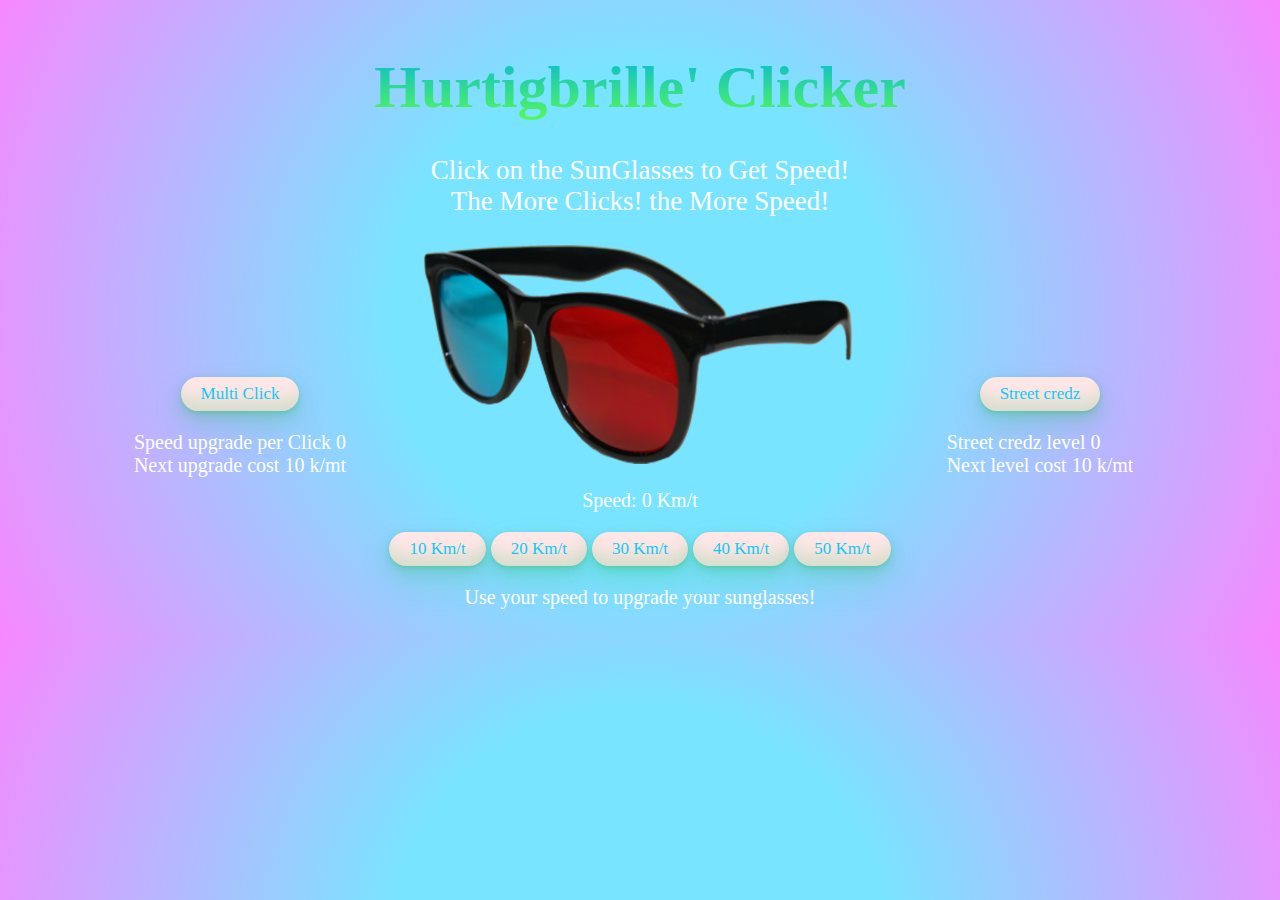
==== index.html @ 16ea81d1 "Cleaned up the javaScript" ====
<!DOCTYPE html>
<html lang="en" xmlns="http://www.w3.org/1999/html">
<head>
    <meta charset="UTF-8">
    <link rel="stylesheet" href="style.css">
    <title>Hurtigbrille' Clicker</title>
    <link rel="icon" type="image/x-con" href="favicon.ico">
</head>
    <body>
        <header>
            <h1> Hurtigbrille' Clicker </h1>
                <div class="headerParagraph">
                    <p>Click on the SunGlasses to Get Speed!
                        <br> The More Clicks! the More Speed!</p>
                </div>
        </header>
        <main>
            <div>
                <img id="sunGlass" src="Level1.png">
            </div>

            <div class="speedScore">
                <p> Speed: <span id="score">0</span> Km/t</p>
            </div>


            <div class="changeSunGlass">
                <button id="btn1">10 Km/t</button>
                <button id="btn2">20 Km/t</button>
                <button id="btn3">30 Km/t</button>
                <button id="btn4">40 Km/t</button>
                <button id="btn5">50 Km/t</button>
            </div>


            <div class="upgrades">
                <p> Use your speed to upgrade your sunglasses! </p>
            </div>


            <div class="streetCred">
                <button id="autoClickBtn"> Street credz </button>
                <p> Street credz level <span id="autoClickLevel"> 0 </span>
                    <br> Next level cost <span id="autoClickCost"> 10 </span> k/mt </p>
            </div>


            <div class="multiClick">
                <button id="multiClickBtn"> Multi Click </button>
                <p> Speed upgrade per Click <span id="multiClick"> 0 </span>
                    <br> Next upgrade cost <span id="multiClickCost"> 10 </span> k/mt </p>
            </div>
        </main>
    

        <script src="main.js"> </script>
    </body>
</html>
---- style.css ----
body {
    background: rgb(2,0,36);
    background: radial-gradient(circle, rgba(2,0,36,1) 0%, rgba(121,228,255,1) 0%, rgba(121,228,255,1) 35%, rgba(247,136,255,1) 100%);
}

#sunGlass {
    height: 220px;
    width: 435px;
    cursor: pointer;
}

header {
    display: flex;
    flex-direction: column;
    justify-content: center;
    align-items: center;
    text-align: center;
}

h1 {
    font-family: sportyporegular;
    font-size: 60px;
    font-weight: bold;

    margin-bottom: 1px;
    padding: 5px;
    background: -webkit-linear-gradient(#00b3e0, #5eff4a);
    -webkit-background-clip: text;
    -webkit-text-fill-color: transparent;
}

main {
    font-family: fast-trackregular;
    font-weight: normal;
    font-size: 20px;
    color: white;
}

.headerParagraph {
    font-family: fast-trackregular;
    font-size: 27px;
    color: white;
}

main {
    display: flex;
    flex-direction: column;
    justify-content: center;
    align-items: center;
    position: relative;

}


.streetCred {
    padding: 7px 20px;
    border-radius: 100px;
    border: 0;

    display: flex;
    position: absolute;
    flex-direction: column;
    justify-content: center;
    align-items: center;

    margin-left: 800px;
}

.multiClick {
    padding: 7px 20px;
    border-radius: 100px;
    border: 0;

    display: flex;
    position: absolute;
    flex-direction: column;
    justify-content: center;
    align-items: center;

    margin-right: 800px;
}



button {
    background-color: #ffe7e7;
    color: #13c8f5;

    padding: 7px 20px;
    border-radius: 100px;
    border: 0;
    box-shadow: rgba(44, 187, 99, .2) 0 -25px 18px -14px inset,rgba(44, 187, 99, .15) 0 1px 2px,rgba(44, 187, 99, .15) 0 2px 4px,rgba(44, 187, 99, .15) 0 4px 8px,rgba(44, 187, 99, .15) 0 8px 16px,rgba(44, 187, 99, .15) 0 16px 32px;

    font-family: fast-trackregular;
    font-size: 17px;

    cursor: pointer;
    transition: all 250ms;
}

button:hover {
    box-shadow: rgba(44,187,99,.35) 0 -25px 18px -14px inset,rgba(44,187,99,.25) 0 1px 2px,rgba(44,187,99,.25) 0 2px 4px,rgba(44,187,99,.25) 0 4px 8px,rgba(44,187,99,.25) 0 8px 16px,rgba(44,187,99,.25) 0 16px 32px;
    transform: scale(1.05) rotate(-1deg);
}


/* Custom fonts */
@font-face {
    font-family: 'sportyporegular';
    src: url('SportypoFont/sportypo-reguler-demo-webfont.woff2') format('woff2'),
    url('SportypoFont/sportypo-reguler-demo-webfont.woff') format('woff');
    font-weight: normal;
    font-style: normal;
}

@font-face {
    font-family: 'fast-trackregular';
    src: url('FastTrackFont/fast-track-webfont.woff2') format('woff2'),
    url('FastTrackFont/fast-track-webfont.woff') format('woff');
    font-weight: normal;
    font-style: normal;
}
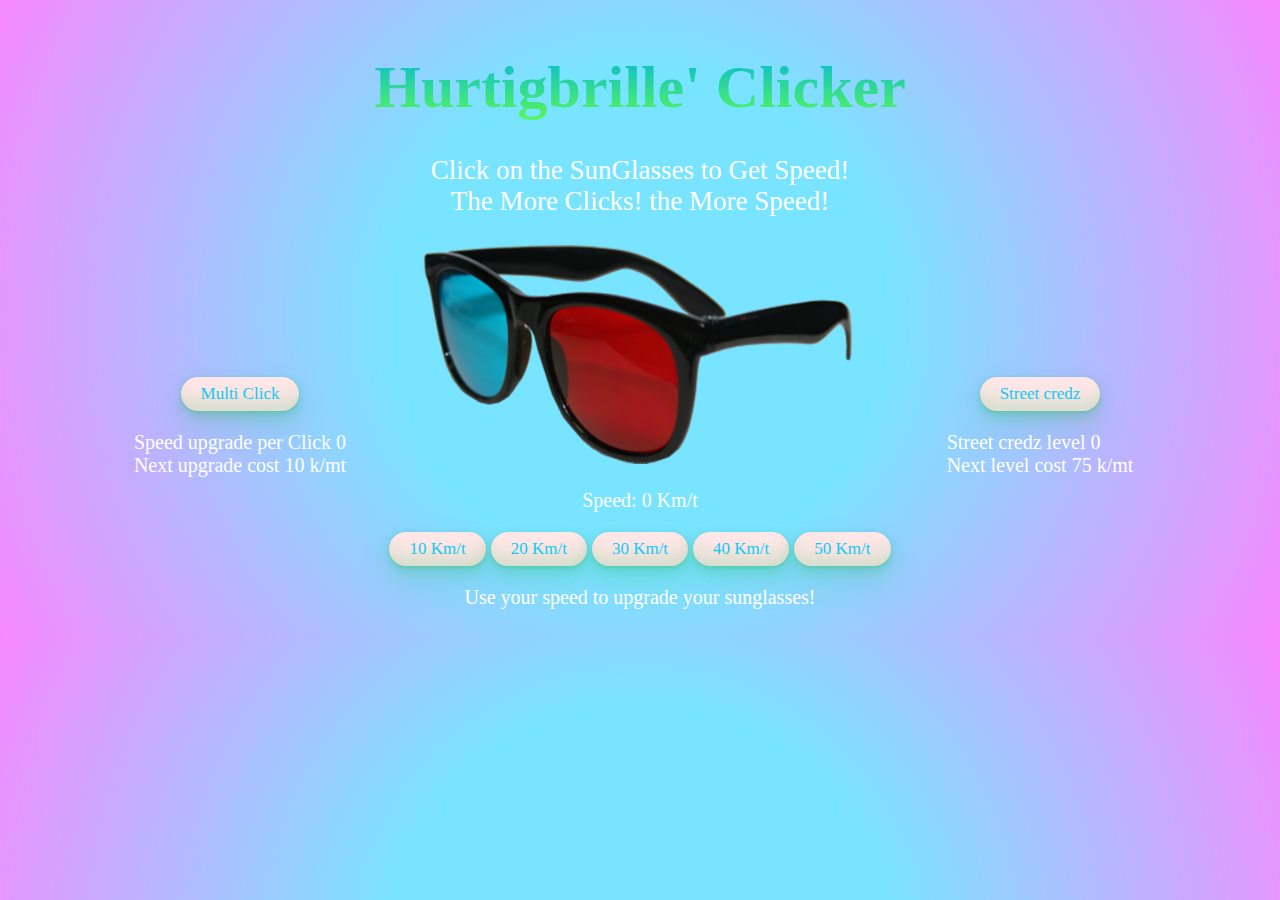
==== commit d220573b: "Auto click works!" ====
--- a/index.html
+++ b/index.html
@@ -41,7 +41,7 @@
             <div class="streetCred">
                 <button id="autoClickBtn"> Street credz </button>
                 <p> Street credz level <span id="autoClickLevel"> 0 </span>
-                    <br> Next level cost <span id="autoClickCost"> 10 </span> k/mt </p>
+                    <br> Next level cost <span id="autoClickCost"> 75 </span> k/mt </p>
             </div>
 
 
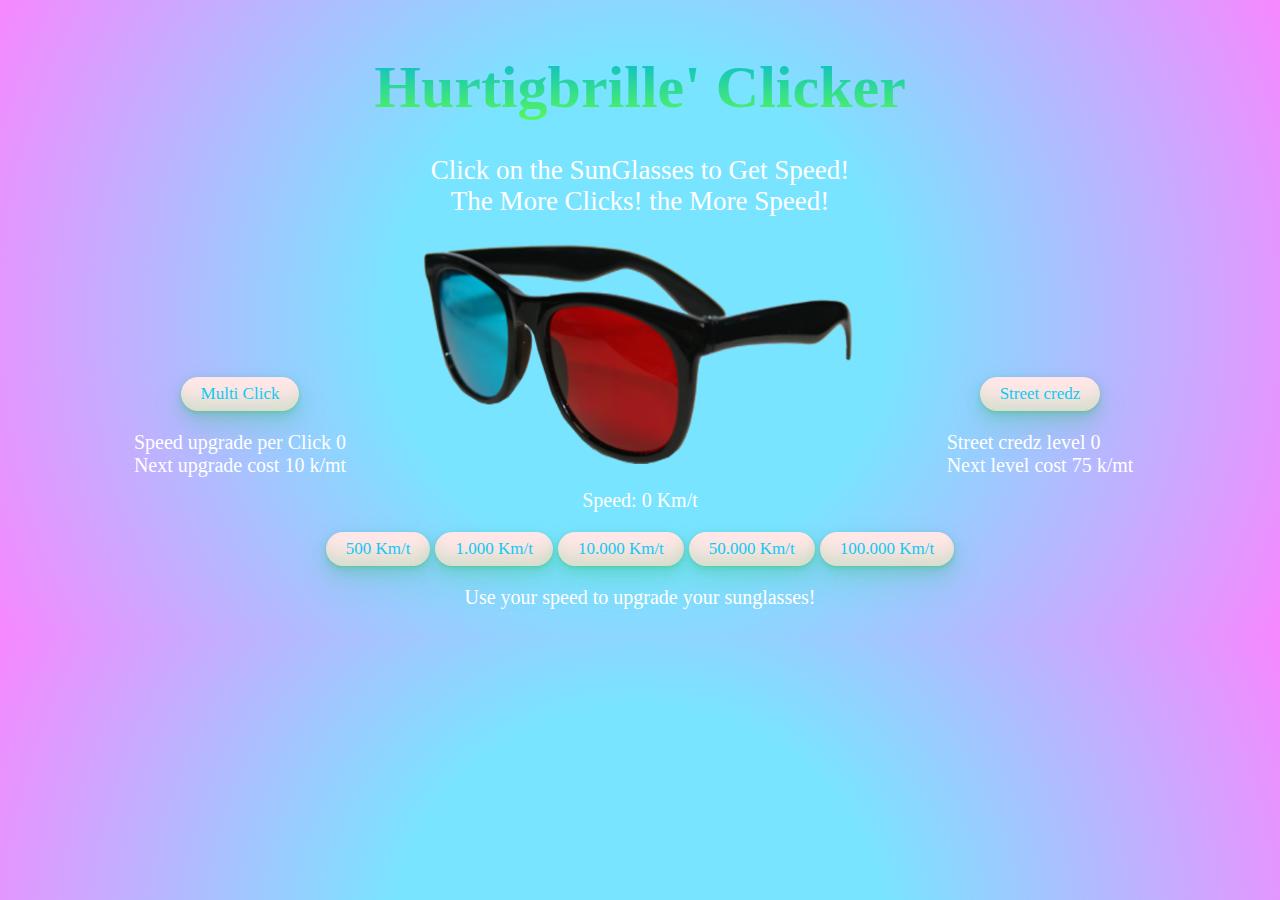
==== commit 953b92c1: "Auto click works!" ====
--- a/index.html
+++ b/index.html
@@ -25,11 +25,11 @@
 
 
             <div class="changeSunGlass">
-                <button id="btn1">10 Km/t</button>
-                <button id="btn2">20 Km/t</button>
-                <button id="btn3">30 Km/t</button>
-                <button id="btn4">40 Km/t</button>
-                <button id="btn5">50 Km/t</button>
+                <button id="btn1">500 Km/t</button>
+                <button id="btn2">1.000 Km/t</button>
+                <button id="btn3">10.000 Km/t</button>
+                <button id="btn4">50.000 Km/t</button>
+                <button id="btn5">100.000 Km/t</button>
             </div>
 
 
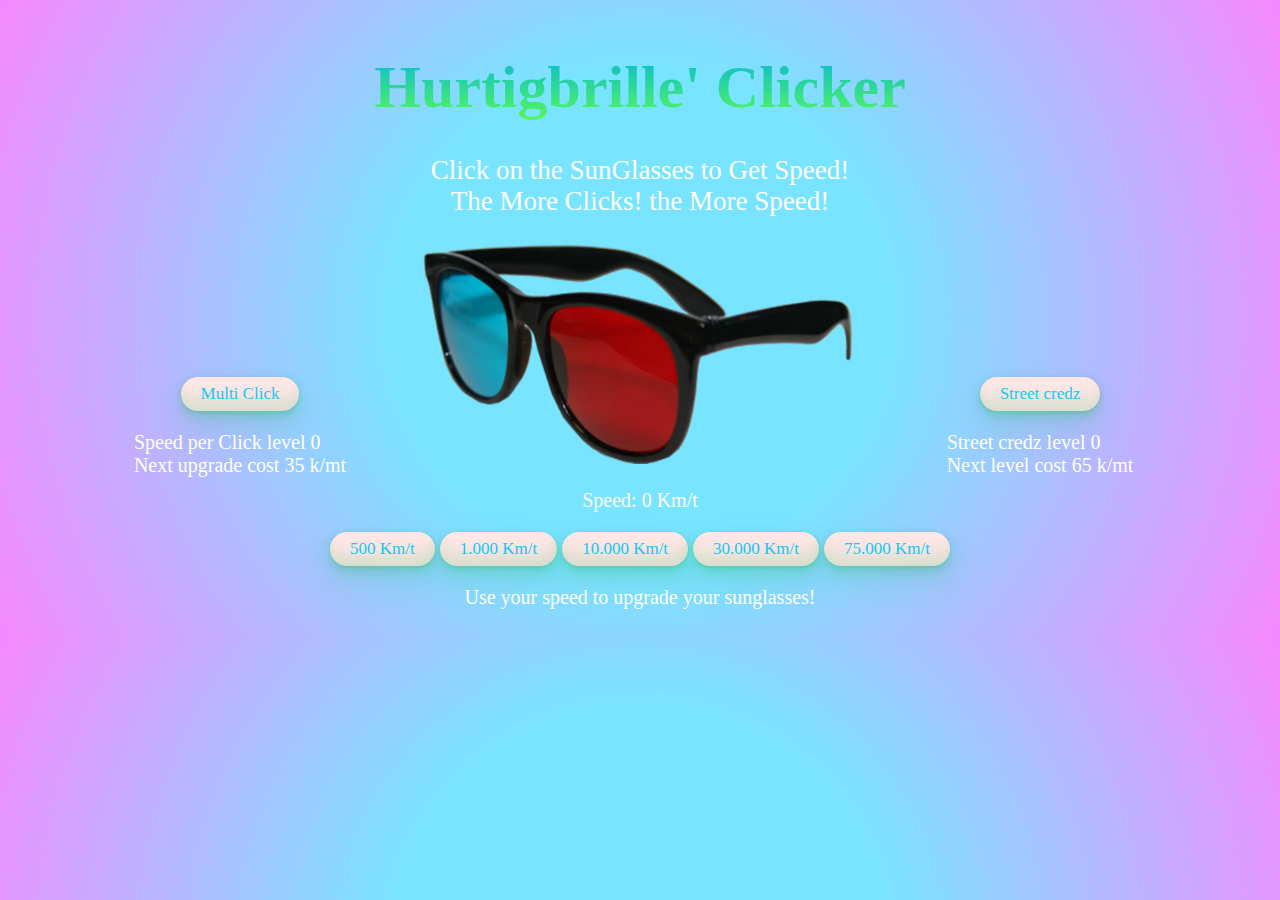
==== commit c705f5ea: "Updated values of buttons and cost" ====
--- a/index.html
+++ b/index.html
@@ -14,6 +14,7 @@
                         <br> The More Clicks! the More Speed!</p>
                 </div>
         </header>
+
         <main>
             <div>
                 <img id="sunGlass" src="Level1.png">
@@ -28,8 +29,8 @@
                 <button id="btn1">500 Km/t</button>
                 <button id="btn2">1.000 Km/t</button>
                 <button id="btn3">10.000 Km/t</button>
-                <button id="btn4">50.000 Km/t</button>
-                <button id="btn5">100.000 Km/t</button>
+                <button id="btn4">30.000 Km/t</button>
+                <button id="btn5">75.000 Km/t</button>
             </div>
 
 
@@ -41,14 +42,14 @@
             <div class="streetCred">
                 <button id="autoClickBtn"> Street credz </button>
                 <p> Street credz level <span id="autoClickLevel"> 0 </span>
-                    <br> Next level cost <span id="autoClickCost"> 75 </span> k/mt </p>
+                    <br> Next level cost <span id="autoClickCost"> 65 </span> k/mt </p>
             </div>
 
 
             <div class="multiClick">
                 <button id="multiClickBtn"> Multi Click </button>
-                <p> Speed upgrade per Click <span id="multiClick"> 0 </span>
-                    <br> Next upgrade cost <span id="multiClickCost"> 10 </span> k/mt </p>
+                <p> Speed per Click level <span id="multiClick"> 0 </span>
+                    <br> Next upgrade cost <span id="multiClickCost"> 35 </span> k/mt </p>
             </div>
         </main>
     
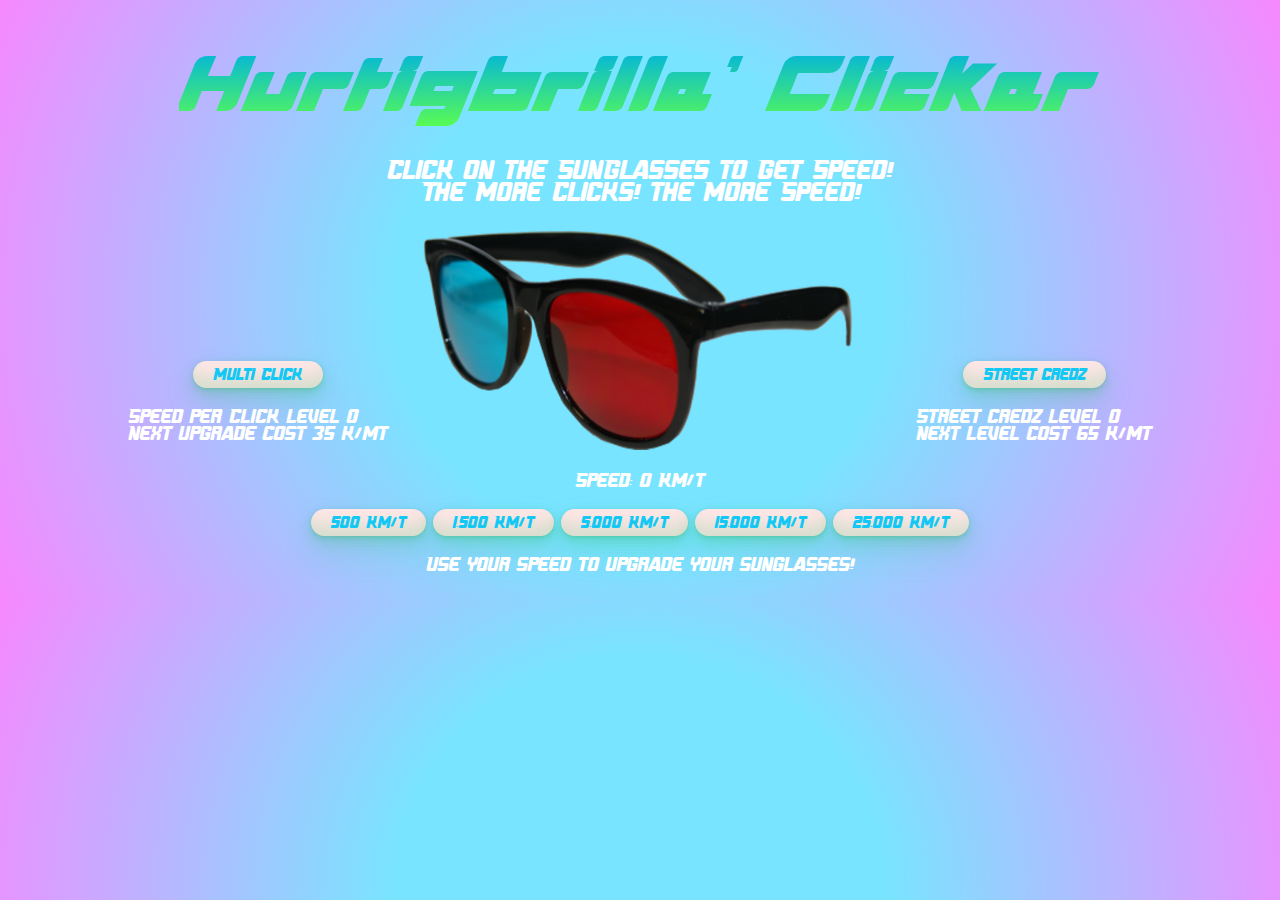
==== commit fbf26c38: "Added songs And updated Clicker game" ====
--- a/index.html
+++ b/index.html
@@ -27,10 +27,10 @@
 
             <div class="changeSunGlass">
                 <button id="btn1">500 Km/t</button>
-                <button id="btn2">1.000 Km/t</button>
-                <button id="btn3">10.000 Km/t</button>
-                <button id="btn4">30.000 Km/t</button>
-                <button id="btn5">75.000 Km/t</button>
+                <button id="btn2">1.500 Km/t</button>
+                <button id="btn3">5.000 Km/t</button>
+                <button id="btn4">15.000 Km/t</button>
+                <button id="btn5">25.000 Km/t</button>
             </div>
 
 
@@ -51,8 +51,27 @@
                 <p> Speed per Click level <span id="multiClick"> 0 </span>
                     <br> Next upgrade cost <span id="multiClickCost"> 35 </span> k/mt </p>
             </div>
+
+
+            <div class="music1">
+                <button id="play1"> Play </button>
+                <button id="pause1"> Pause </button>
+            </div>
+                <audio id="playMusic1" src="Ranji-Lightning.mp3"> </audio>
+
+            <div class="music2">
+                <button id="play2"> Play </button>
+                <button id="pause2"> Pause </button>
+            </div>
+                <audio id="playMusic2" src="UnderCover-Chapati.mp3"> </audio>
+
+            <div class="music3">
+                <button id="play3"> Play </button>
+                <button id="pause3"> Pause </button>
+            </div>
+                <audio id="playMusic3" src="MammaMia-ClaudinhoBrasil-Harmonika.mp3"> </audio>
+
         </main>
-    
 
         <script src="main.js"> </script>
     </body>
--- a/style.css
+++ b/style.css
@@ -29,13 +29,6 @@
     -webkit-text-fill-color: transparent;
 }
 
-main {
-    font-family: fast-trackregular;
-    font-weight: normal;
-    font-size: 20px;
-    color: white;
-}
-
 .headerParagraph {
     font-family: fast-trackregular;
     font-size: 27px;
@@ -49,6 +42,10 @@
     align-items: center;
     position: relative;
 
+    font-family: fast-trackregular;
+    font-weight: normal;
+    font-size: 20px;
+    color: white;
 }
 
 
@@ -63,7 +60,8 @@
     justify-content: center;
     align-items: center;
 
-    margin-left: 800px;
+    align-self: flex-end;
+    margin-right: 100px;
 }
 
 .multiClick {
@@ -77,7 +75,8 @@
     justify-content: center;
     align-items: center;
 
-    margin-right: 800px;
+    align-self: flex-start;
+    margin-left: 100px;
 }
 
 
@@ -104,6 +103,49 @@
 }
 
 
+.music1 {
+    display: flex;
+    position: absolute;
+    flex-direction: row;
+    justify-content: center;
+    align-items: center;
+
+    align-self: flex-start;
+    margin-top: 430px;
+    margin-left: 100px;
+
+    visibility: hidden;
+}
+
+.music2 {
+    display: flex;
+    position: absolute;
+    flex-direction: row;
+    justify-content: center;
+    align-items: center;
+
+    align-self: center;
+    margin-top: 430px;
+
+    visibility: hidden;
+}
+
+.music3 {
+    display: flex;
+    position: absolute;
+    flex-direction: row;
+    justify-content: center;
+    align-items: center;
+
+    align-self: flex-end;
+    margin-top: 430px;
+    margin-right: 100px;
+
+    visibility: hidden;
+}
+
+
+
 /* Custom fonts */
 @font-face {
     font-family: 'sportyporegular';
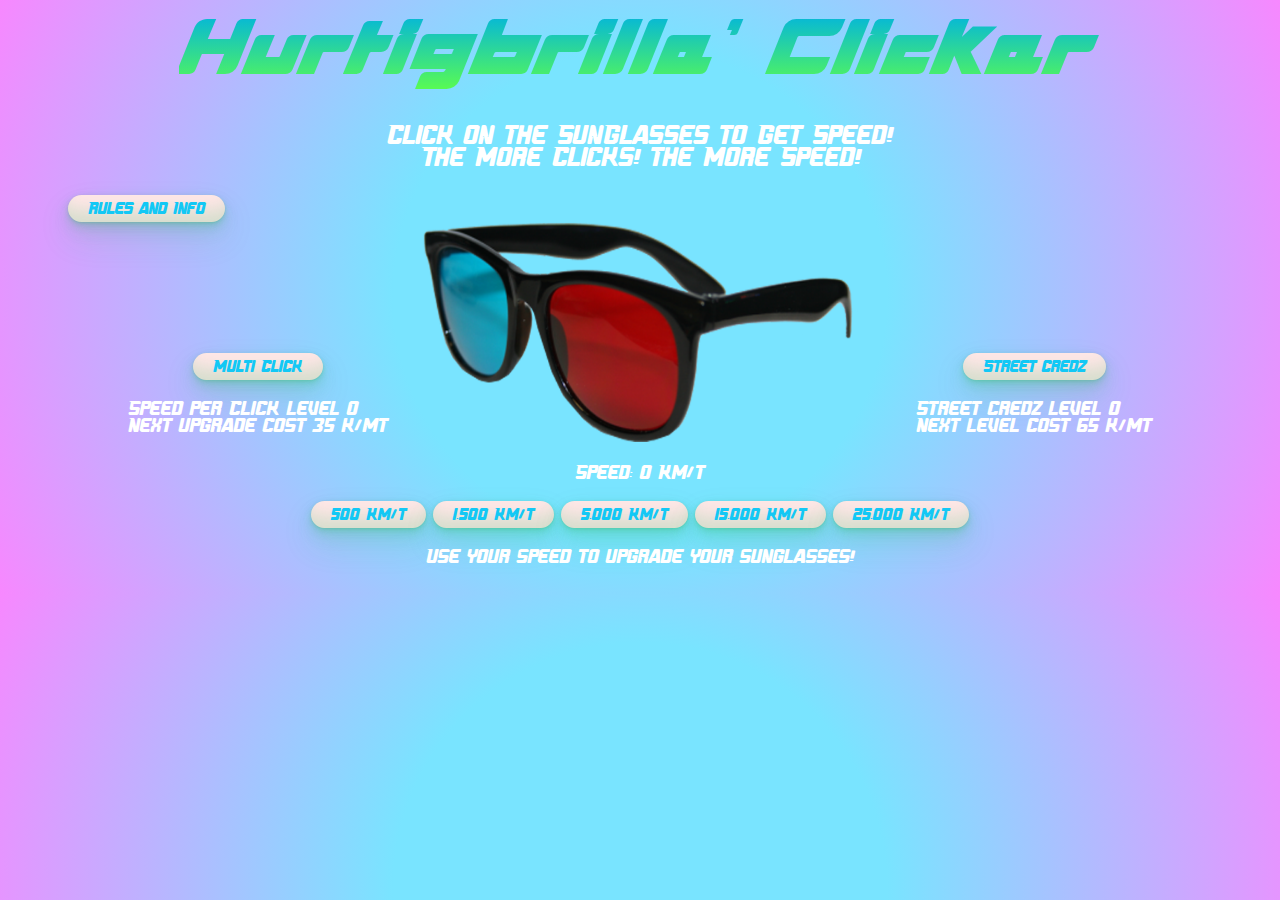
==== commit 4ab1342c: "Added info and rules pop up" ====
--- a/index.html
+++ b/index.html
@@ -9,10 +9,33 @@
     <body>
         <header>
             <h1> Hurtigbrille' Clicker </h1>
+
                 <div class="headerParagraph">
                     <p>Click on the SunGlasses to Get Speed!
                         <br> The More Clicks! the More Speed!</p>
                 </div>
+
+            <button class="openPopUp"> Rules and Info </button>
+            <div class="popUpInfo" id="popUpInfo">
+                <div class="popUpHeader">
+                    <div class="popUpTitle"> Rules & Info </div>
+                    <button class="closePopUpBtn"> &times; </button>
+                </div>
+                <div class="popUpText">
+                    <p> You will earn speed by clicking on the sunglasses! </p>
+                    <p> You can then use the speed to change your sunglasses or upgrade your clicker</p>
+                    <br>
+                    <p> The Buttons below the sunglasses will change the sunglasses,
+                        but they do also hide some surprises </p>
+                    <br>
+                    <p> Multi click will give you more speed per click </p>
+                    <p> Each level gives your click and extra click </p>
+                    <br>
+                    <p> Streed Credz will do the clicking for you </p>
+                    <p> Each level will add an extra click per second </p>
+                </div>
+            </div>
+
         </header>
 
         <main>
@@ -57,21 +80,22 @@
                 <button id="play1"> Play </button>
                 <button id="pause1"> Pause </button>
             </div>
-                <audio id="playMusic1" src="Ranji-Lightning.mp3"> </audio>
+                <audio id="playMusic1" loop="" src="Ranji-Lightning.mp3"> </audio>
 
             <div class="music2">
                 <button id="play2"> Play </button>
                 <button id="pause2"> Pause </button>
             </div>
-                <audio id="playMusic2" src="UnderCover-Chapati.mp3"> </audio>
+                <audio id="playMusic2" loop="" src="UnderCover-Chapati.mp3"> </audio>
 
             <div class="music3">
                 <button id="play3"> Play </button>
                 <button id="pause3"> Pause </button>
             </div>
-                <audio id="playMusic3" src="MammaMia-ClaudinhoBrasil-Harmonika.mp3"> </audio>
+                <audio id="playMusic3" loop="" src="MammaMia-ClaudinhoBrasil-Harmonika.mp3"> </audio>
 
         </main>
+        <div id="overlay"> </div>
 
         <script src="main.js"> </script>
     </body>
--- a/style.css
+++ b/style.css
@@ -9,6 +9,7 @@
     cursor: pointer;
 }
 
+
 header {
     display: flex;
     flex-direction: column;
@@ -16,13 +17,94 @@
     align-items: center;
     text-align: center;
 }
+
+
+
+.popUpInfo {
+    position: fixed;
+    top: 50%;
+    left: 50%;
+    transform: translate(-50%, -50%) scale(0);
+    transition: 200ms ease-in-out;
+
+    border: 1px black;
+    border-radius: 10px;
+
+    z-index: 10;
+
+    background-color: palevioletred;
+    width: 500px;
+    max-width: 80%;
+
+    font-family: fast-trackregular;
+}
+
+.popUpInfo.active {
+    transform: translate(-50%, -50%) scale(1);
+}
+
+.popUpHeader {
+    padding: 10px 15px;
+    display: flex;
+    justify-content: space-between;
+    align-items: center;
+    border-bottom: 1px black;
+
+    background: -webkit-linear-gradient(#00b3e0, #5eff4a);
+    -webkit-background-clip: text;
+    -webkit-text-fill-color: transparent;
+}
+
+.popUpTitle {
+    font-size: 1.50rem;
+    font-weight: bold;
+}
+
+.closePopUpBtn {
+    cursor: pointer;
+    border: none;
+    outline: none;
+    background: none;
+    font-size: 1.25rem;
+    font-weight: bold;
+}
+
+.popUpText {
+    padding: 10px 15px;
+
+    font-size: 1.25rem;
+
+    background: -webkit-linear-gradient(#00b3e0, #5eff4a);
+    -webkit-background-clip: text;
+    -webkit-text-fill-color: transparent;
+}
+
+#overlay {
+    position: fixed;
+    opacity: 0;
+    transition: 200ms ease-in-out;
+    top: 0;
+    left: 0;
+    right: 0;
+    bottom: 0;
+    background: rgba(0,0,0, .5);
+
+    pointer-events: none;
+}
+
+#overlay.active {
+    opacity: 1;
+    pointer-events: all;
+}
+
+
 
 h1 {
     font-family: sportyporegular;
     font-size: 60px;
     font-weight: bold;
 
-    margin-bottom: 1px;
+    margin: 3px;
     padding: 5px;
     background: -webkit-linear-gradient(#00b3e0, #5eff4a);
     -webkit-background-clip: text;
@@ -33,6 +115,7 @@
     font-family: fast-trackregular;
     font-size: 27px;
     color: white;
+
 }
 
 main {
@@ -48,6 +131,11 @@
     color: white;
 }
 
+.openPopUp {
+    display: flex;
+    align-self: flex-start;
+    margin-left: 60px;
+}
 
 .streetCred {
     padding: 7px 20px;
@@ -111,7 +199,7 @@
     align-items: center;
 
     align-self: flex-start;
-    margin-top: 430px;
+    margin-top: 420px;
     margin-left: 100px;
 
     visibility: hidden;
@@ -125,7 +213,7 @@
     align-items: center;
 
     align-self: center;
-    margin-top: 430px;
+    margin-top: 420px;
 
     visibility: hidden;
 }
@@ -138,7 +226,7 @@
     align-items: center;
 
     align-self: flex-end;
-    margin-top: 430px;
+    margin-top: 420px;
     margin-right: 100px;
 
     visibility: hidden;
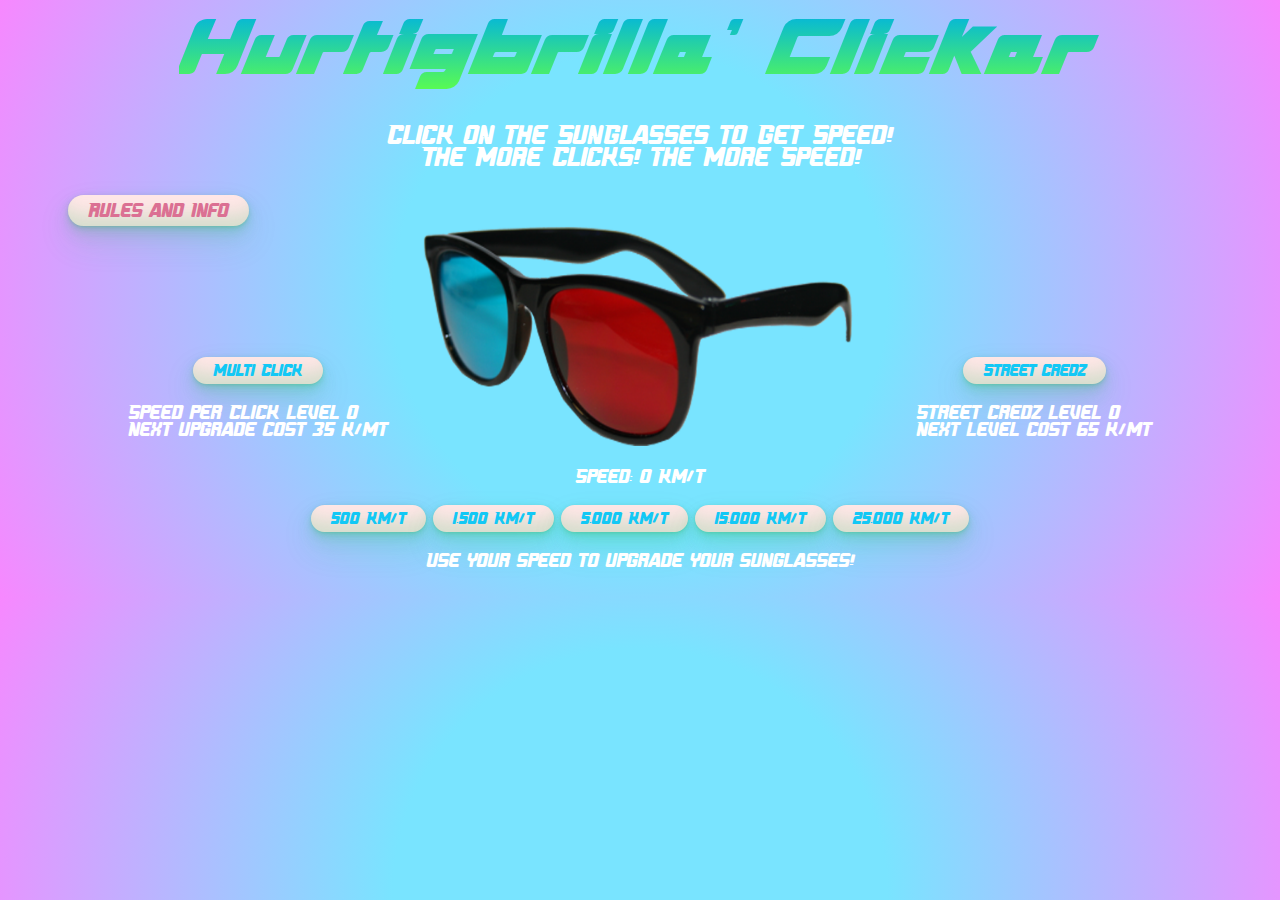
==== commit 50f48347: "Finished project" ====
--- a/index.html
+++ b/index.html
@@ -33,6 +33,8 @@
                     <br>
                     <p> Streed Credz will do the clicking for you </p>
                     <p> Each level will add an extra click per second </p>
+                    <br>
+                    <p> You win the game by getting the to the last pair of sunglasses</p>
                 </div>
             </div>
 
--- a/style.css
+++ b/style.css
@@ -1,7 +1,13 @@
 body {
     background: rgb(2,0,36);
-    background: radial-gradient(circle, rgba(2,0,36,1) 0%, rgba(121,228,255,1) 0%, rgba(121,228,255,1) 35%, rgba(247,136,255,1) 100%);
-}
+    background: radial-gradient(circle,
+    rgba(2,0,36,1) 0%,
+    rgba(121,228,255,1) 0%,
+    rgba(121,228,255,1) 35%,
+    rgba(247,136,255,1) 100%);
+}
+
+
 
 #sunGlass {
     height: 220px;
@@ -10,6 +16,7 @@
 }
 
 
+
 header {
     display: flex;
     flex-direction: column;
@@ -18,7 +25,10 @@
     text-align: center;
 }
 
-
+.openPopUp {
+    font-size: 20px;
+    color: palevioletred;
+}
 
 .popUpInfo {
     position: fixed;
@@ -32,9 +42,9 @@
 
     z-index: 10;
 
-    background-color: palevioletred;
-    width: 500px;
-    max-width: 80%;
+    width: 800px;
+    max-width: 50%;
+    background-color: white;
 
     font-family: fast-trackregular;
 }
@@ -111,12 +121,16 @@
     -webkit-text-fill-color: transparent;
 }
 
+
+
 .headerParagraph {
     font-family: fast-trackregular;
     font-size: 27px;
     color: white;
 
 }
+
+
 
 main {
     display: flex;
@@ -131,11 +145,15 @@
     color: white;
 }
 
+
+
 .openPopUp {
     display: flex;
     align-self: flex-start;
     margin-left: 60px;
 }
+
+
 
 .streetCred {
     padding: 7px 20px;
@@ -152,6 +170,8 @@
     margin-right: 100px;
 }
 
+
+
 .multiClick {
     padding: 7px 20px;
     border-radius: 100px;
@@ -176,7 +196,13 @@
     padding: 7px 20px;
     border-radius: 100px;
     border: 0;
-    box-shadow: rgba(44, 187, 99, .2) 0 -25px 18px -14px inset,rgba(44, 187, 99, .15) 0 1px 2px,rgba(44, 187, 99, .15) 0 2px 4px,rgba(44, 187, 99, .15) 0 4px 8px,rgba(44, 187, 99, .15) 0 8px 16px,rgba(44, 187, 99, .15) 0 16px 32px;
+    box-shadow:
+            rgba(44, 187, 99, .2) 0 -25px 18px -14px inset,
+            rgba(44, 187, 99, .15) 0 1px 2px,
+            rgba(44, 187, 99, .15) 0 2px 4px,
+            rgba(44, 187, 99, .15) 0 4px 8px,
+            rgba(44, 187, 99, .15) 0 8px 16px,
+            rgba(44, 187, 99, .15) 0 16px 32px;
 
     font-family: fast-trackregular;
     font-size: 17px;
@@ -186,9 +212,16 @@
 }
 
 button:hover {
-    box-shadow: rgba(44,187,99,.35) 0 -25px 18px -14px inset,rgba(44,187,99,.25) 0 1px 2px,rgba(44,187,99,.25) 0 2px 4px,rgba(44,187,99,.25) 0 4px 8px,rgba(44,187,99,.25) 0 8px 16px,rgba(44,187,99,.25) 0 16px 32px;
+    box-shadow:
+            rgba(44,187,99,.35) 0 -25px 18px -14px inset,
+            rgba(44,187,99,.25) 0 1px 2px,
+            rgba(44,187,99,.25) 0 2px 4px,
+            rgba(44,187,99,.25) 0 4px 8px,
+            rgba(44,187,99,.25) 0 8px 16px,
+            rgba(44,187,99,.25) 0 16px 32px;
     transform: scale(1.05) rotate(-1deg);
 }
+
 
 
 .music1 {
@@ -249,5 +282,4 @@
     url('FastTrackFont/fast-track-webfont.woff') format('woff');
     font-weight: normal;
     font-style: normal;
-}
-
+}